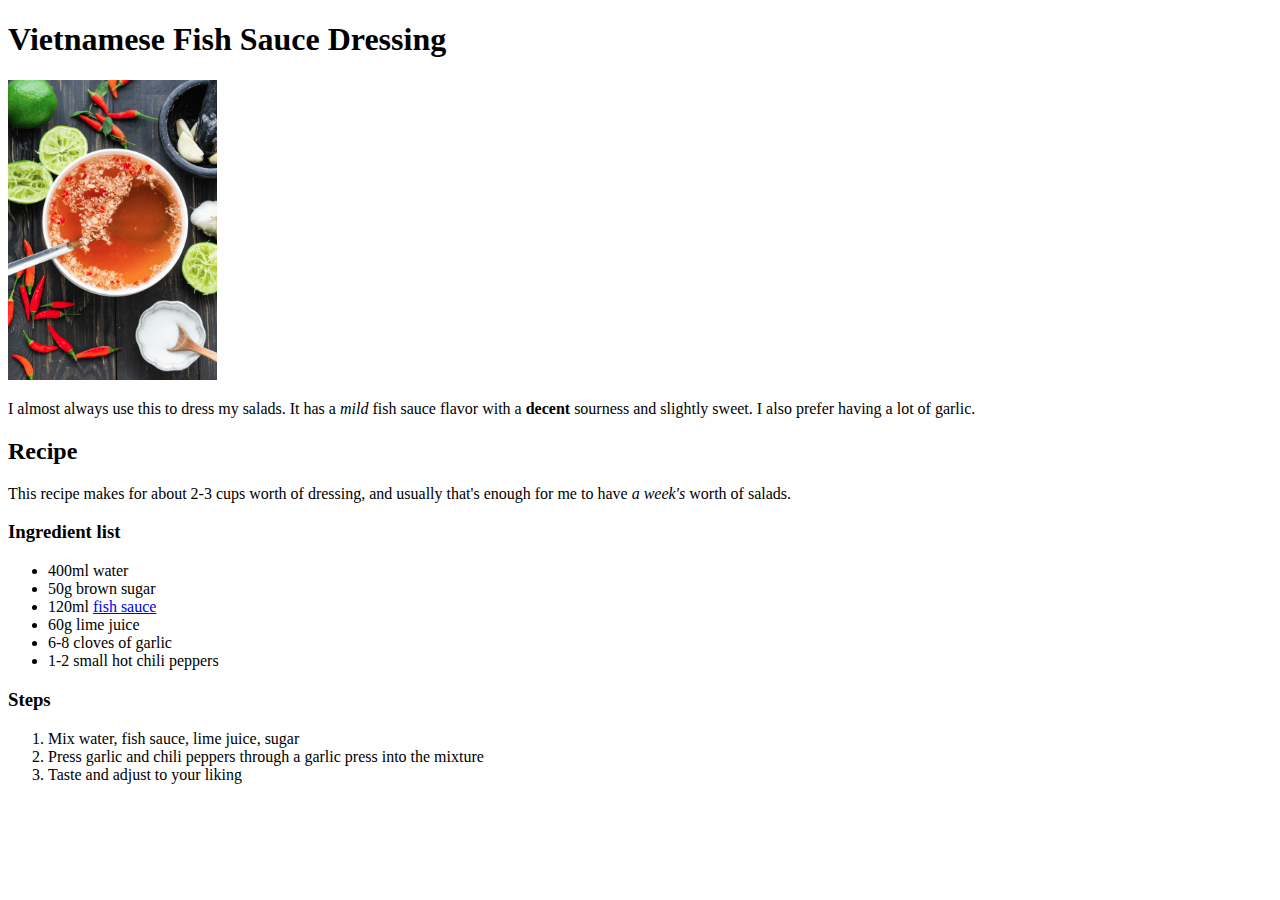
==== pages/fishsauce.html @ 58eb870a "added the odin project fish sauce recipe basic html page" ====
<!DOCTYPE html>
<html lang="en">
    <head>
        <meta charset="utf-8">
        <title> 
            Recipes
        </title>
    </head>
    <body>
        <h1>Vietnamese Fish Sauce Dressing</h1>
        <img src="../images/fish-sauce.png" alt="Fish Sauce Image" height="300">
        <p>
            I almost always use this to dress my salads. It has a <em>mild</em> fish sauce flavor with a <strong>decent</strong> sourness and slightly sweet. I also prefer having a lot of garlic.
        </p>
        <h2>Recipe</h2>
        <p> 
            This recipe makes for about 2-3 cups worth of dressing, and usually that's enough for me to have <em>a week's</em> worth of salads.
        </p>
        <h3>Ingredient list</h3>
        <ul>
            <li>400ml water</li>
            <li>50g brown sugar</li>
            <li>120ml <a href="https://en.viethuong.com.hk/blank-13" target="_blank" rel=""noopener noreferrer">fish sauce</a></li>
            <li>60g lime juice</li>
            <li>6-8 cloves of garlic</li>
            <li>1-2 small hot chili peppers</li>
        </ul>
        <h3> Steps </h3>
        <ol>
            <li> Mix water, fish sauce, lime juice, sugar </li>
            <li> Press garlic and chili peppers through a garlic press into the mixture </li>
            <li> Taste and adjust to your liking </li>
        </ol>

    </body>
</html>
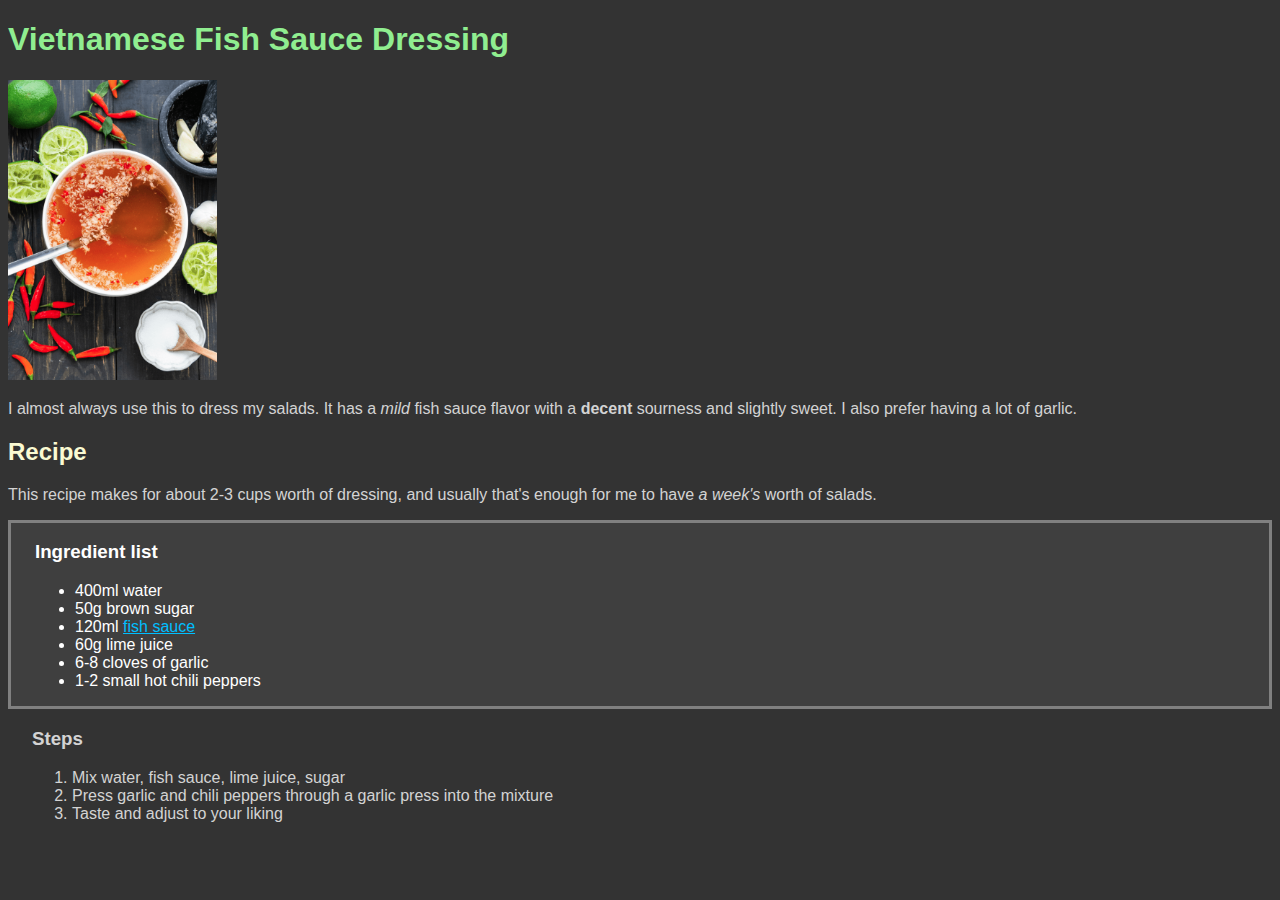
==== commit 5680991d: "Added darkmode, font color, and border box" ====
--- a/pages/fishsauce.html
+++ b/pages/fishsauce.html
@@ -5,6 +5,7 @@
         <title> 
             Recipes
         </title>
+        <link rel="stylesheet" href="fishsauce.css">
     </head>
     <body>
         <h1>Vietnamese Fish Sauce Dressing</h1>
@@ -16,21 +17,27 @@
         <p> 
             This recipe makes for about 2-3 cups worth of dressing, and usually that's enough for me to have <em>a week's</em> worth of salads.
         </p>
-        <h3>Ingredient list</h3>
-        <ul>
-            <li>400ml water</li>
-            <li>50g brown sugar</li>
-            <li>120ml <a href="https://en.viethuong.com.hk/blank-13" target="_blank" rel=""noopener noreferrer">fish sauce</a></li>
-            <li>60g lime juice</li>
-            <li>6-8 cloves of garlic</li>
-            <li>1-2 small hot chili peppers</li>
-        </ul>
-        <h3> Steps </h3>
-        <ol>
-            <li> Mix water, fish sauce, lime juice, sugar </li>
-            <li> Press garlic and chili peppers through a garlic press into the mixture </li>
-            <li> Taste and adjust to your liking </li>
-        </ol>
+        <div class="recipe ingredients">
+            <h3>Ingredient list</h3>
+            <ul>
+                <li>400ml water</li>
+                <li>50g brown sugar</li>
+                <li>120ml <a href="https://en.viethuong.com.hk/blank-13" target="_blank" rel=""noopener noreferrer">fish sauce</a></li>
+                <li>60g lime juice</li>
+                <li>6-8 cloves of garlic</li>
+                <li>1-2 small hot chili peppers</li>
+            </ul>
+        </div>
+
+        <div class="recipe steps">
+            <h3> Steps </h3>
+            <ol>
+                <li> Mix water, fish sauce, lime juice, sugar </li>
+                <li> Press garlic and chili peppers through a garlic press into the mixture </li>
+                <li> Taste and adjust to your liking </li>
+            </ol>
+        </div>
+        
 
     </body>
 </html>--- a/pages/fishsauce.css
+++ b/pages/fishsauce.css
@@ -0,0 +1,28 @@
+h2 {
+    color: lightgoldenrodyellow;
+}
+
+h1 {
+    color: lightgreen;
+}
+
+body {
+    font-family: 'Noto Sans', sans-serif;
+    background: #333;
+    color:lightgray;
+}
+
+a {
+    color:deepskyblue;
+}
+
+.recipe {
+    padding-left: 24px;
+}
+
+.ingredients {
+    border:solid gray;
+    padding-left:24px;
+    background-color: #3F3F3F;
+    color:white;
+}